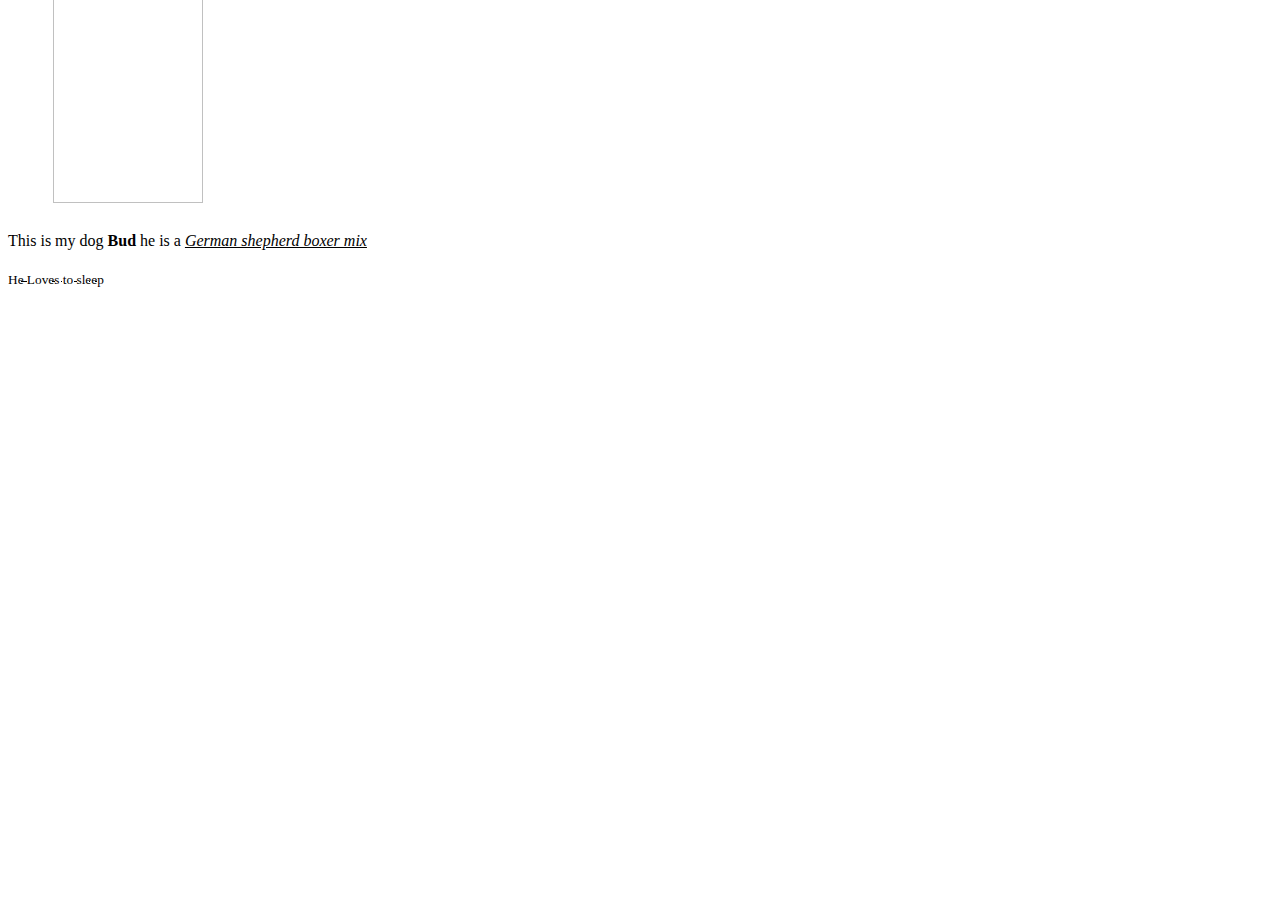
==== index.html @ 047c6ea0 "added stylesheet" ====
<!DOCTYPE html>
<html>

	<head>
		<link rel="stylesheet" href="style.css">
	
		<title>Facts about my pets</title>
		
	</head>
	
	<body>
	
		<img src="D:\Stuff from pc last reset\Pictures\My Pictures\20140928_092523.jpg" style="width:240px;height:150px;transform:rotate(90deg);">
		<br></br>
		<br></br>
		<p>This is my dog <b>Bud</b> he is a <em><u>German shepherd boxer mix</u></em></p>
		<p><u><sub>He Loves to sleep</sub></u></p>
		
	</body>
	
</html>
---- style.css ----

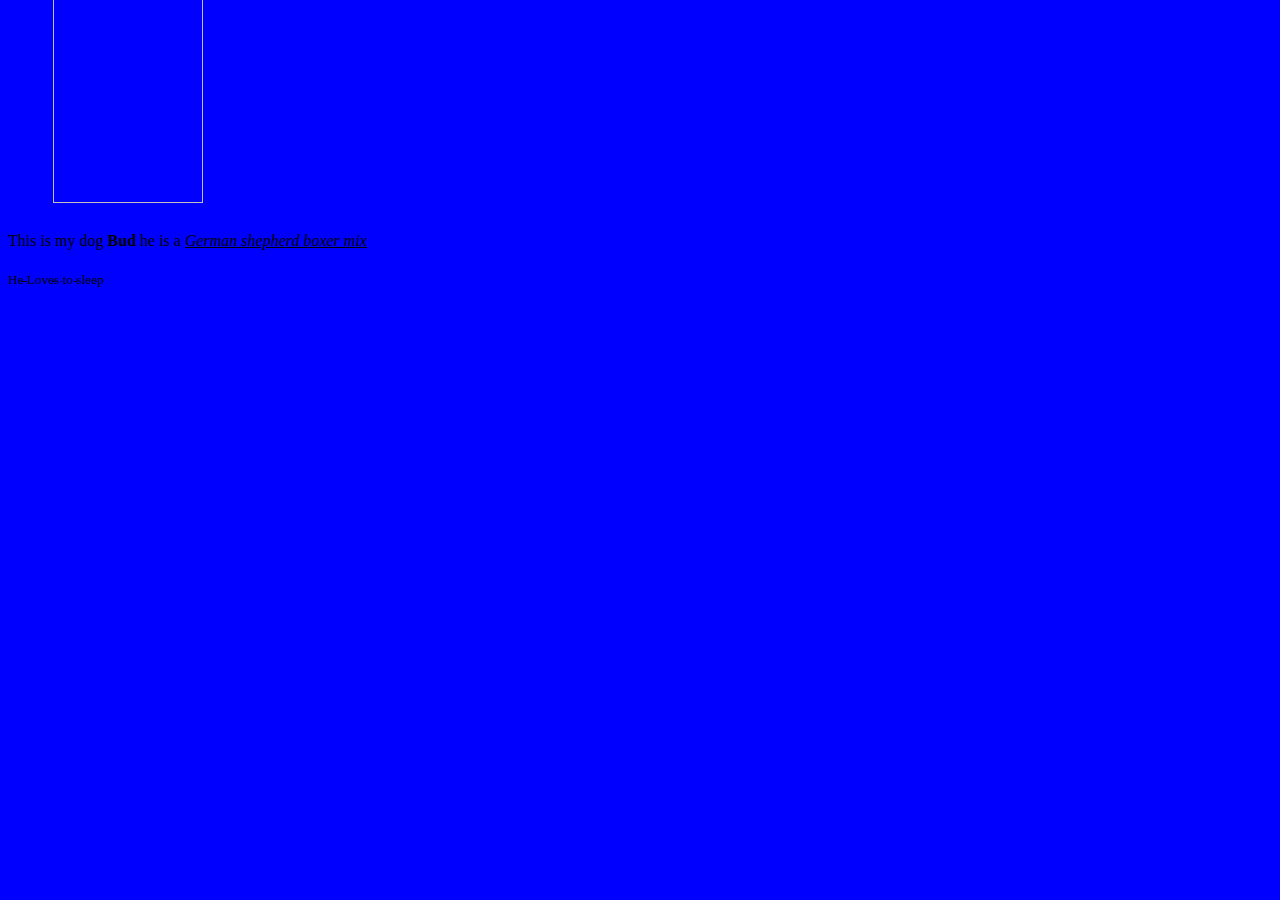
==== commit c0f9bb3a: "s" ====
--- a/index.html
+++ b/index.html
@@ -2,7 +2,7 @@
 <html>
 
 	<head>
-		<link rel="stylesheet" href="style.css">
+		<link rel="stylesheet" href="/style.css">
 	
 		<title>Facts about my pets</title>
 		
--- a/style.css
+++ b/style.css
@@ -1 +1,3 @@
-
+body{
+  background-color: blue;
+}
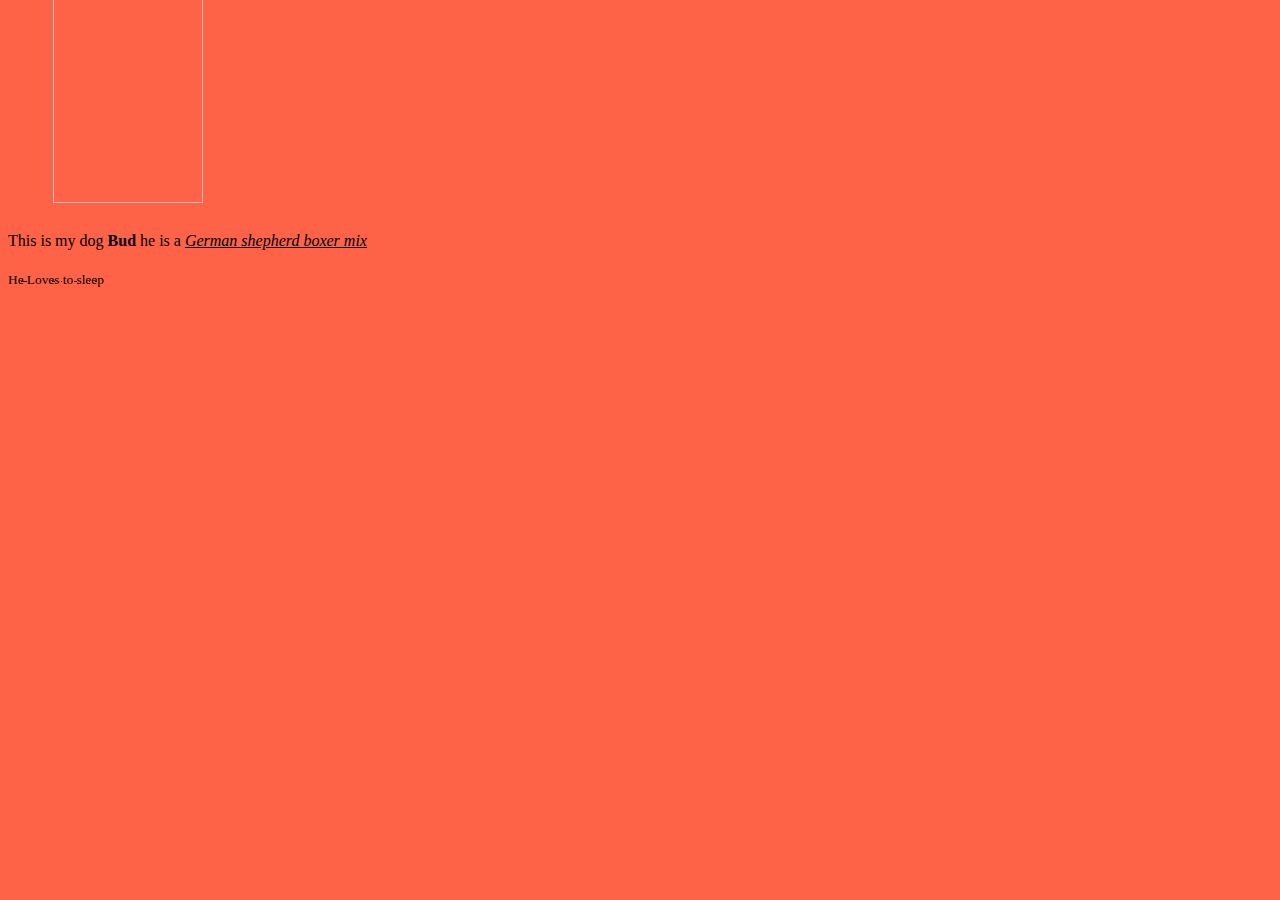
==== commit 3b812cc4: "s" ====
--- a/index.html
+++ b/index.html
@@ -2,7 +2,7 @@
 <html>
 
 	<head>
-		<link rel="stylesheet" href="/style.css">
+		<link rel="stylesheet" href="style.css">
 	
 		<title>Facts about my pets</title>
 		
--- a/style.css
+++ b/style.css
@@ -1,3 +1,3 @@
 body{
-  background-color: blue;
+  background-color:#ff6347;
 }
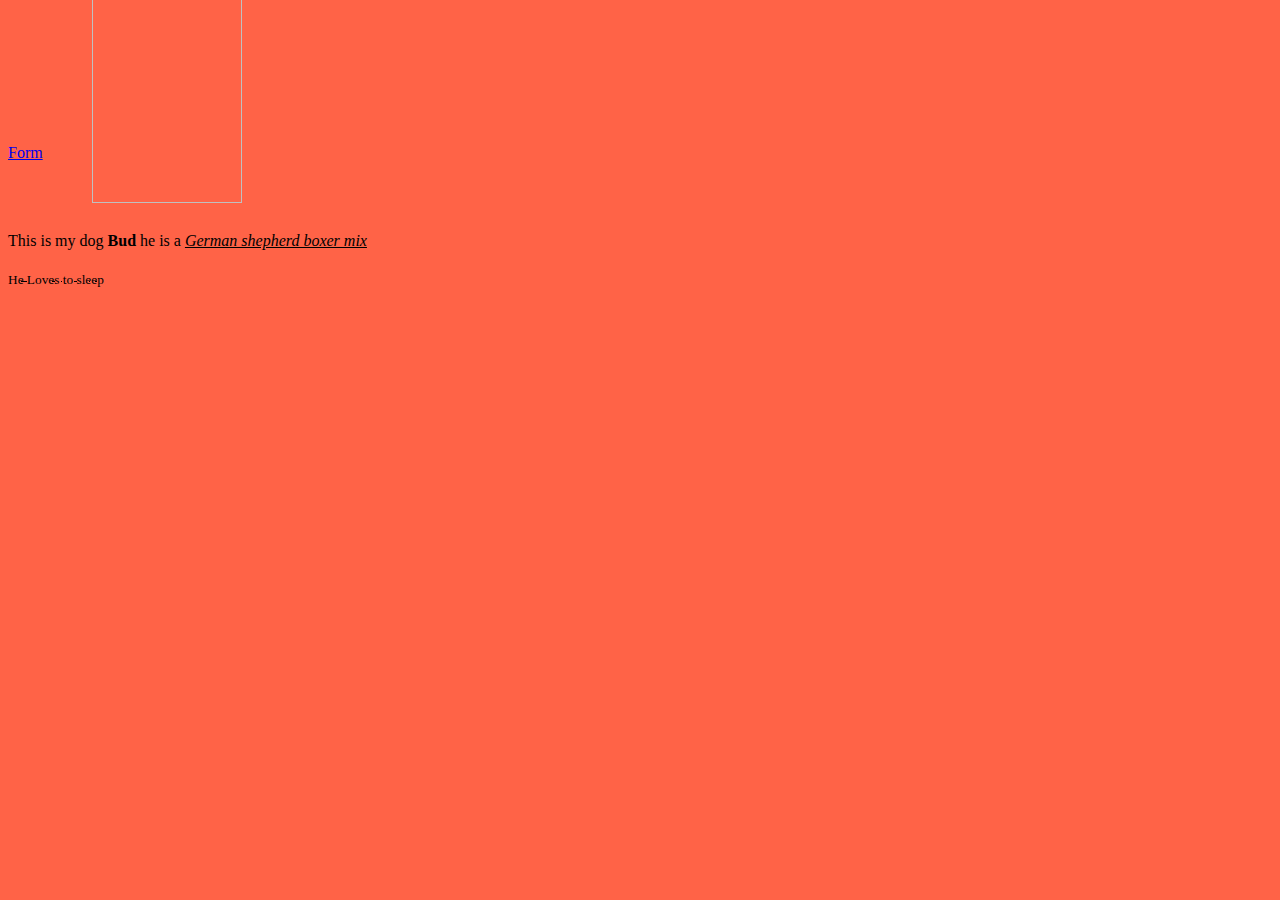
==== commit c0d1e348: "<a>" ====
--- a/index.html
+++ b/index.html
@@ -10,6 +10,8 @@
 	
 	<body>
 	
+		<a href="form.html">Form</a>
+		
 		<img src="D:\Stuff from pc last reset\Pictures\My Pictures\20140928_092523.jpg" style="width:240px;height:150px;transform:rotate(90deg);">
 		<br></br>
 		<br></br>
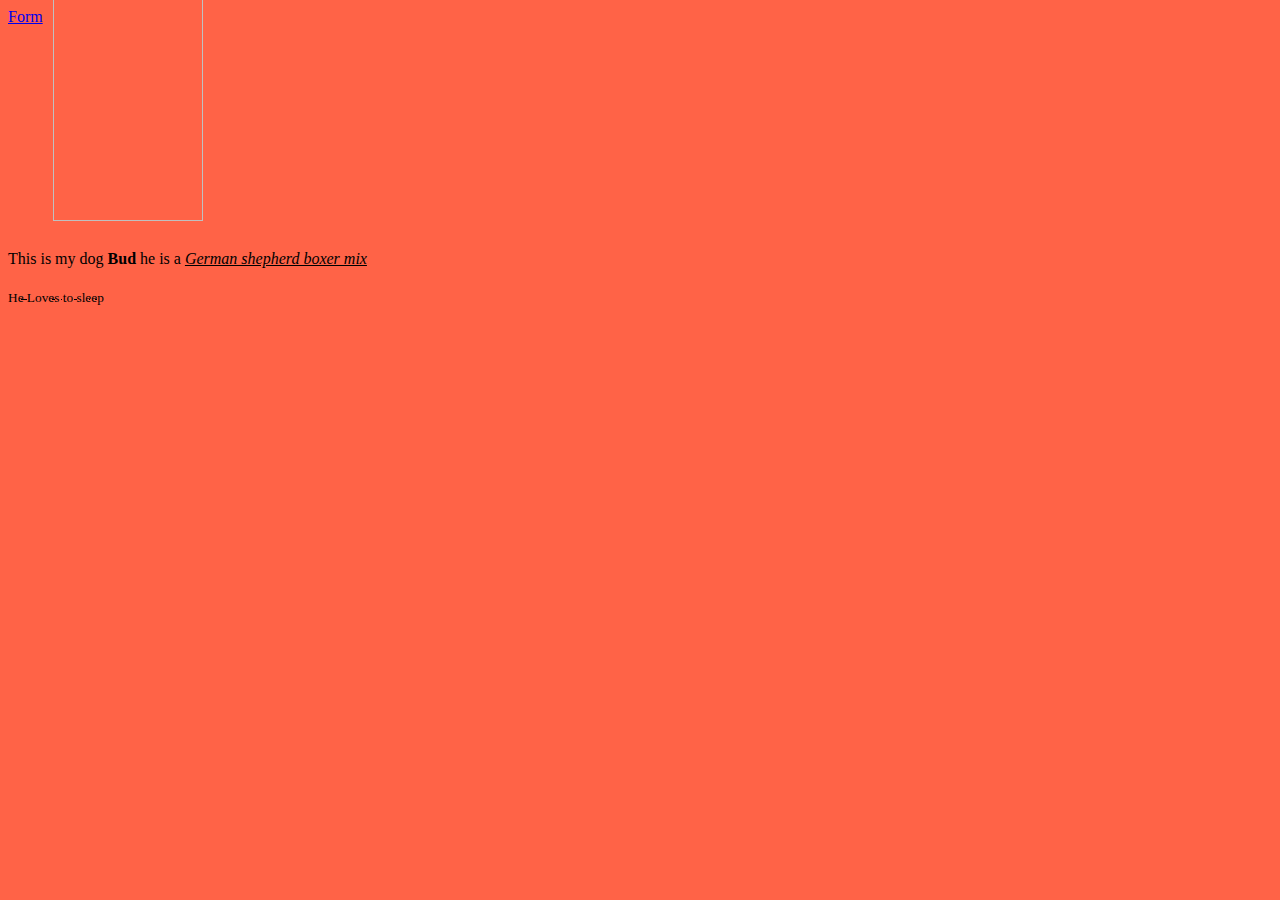
==== commit 0afd56b5: "s" ====
--- a/index.html
+++ b/index.html
@@ -10,13 +10,18 @@
 	
 	<body>
 	
+		<nav>
 		<a href="form.html">Form</a>
-		
+		</nav>
+			
 		<img src="D:\Stuff from pc last reset\Pictures\My Pictures\20140928_092523.jpg" style="width:240px;height:150px;transform:rotate(90deg);">
 		<br></br>
 		<br></br>
 		<p>This is my dog <b>Bud</b> he is a <em><u>German shepherd boxer mix</u></em></p>
 		<p><u><sub>He Loves to sleep</sub></u></p>
+
+		<iframe width="560" height="315" src="https://www.youtube.com/embed/aZZ5ZhCB8MI" frameborder="0" allow="accelerometer; autoplay; encrypted-media; gyroscope; picture-in-picture" allowfullscreen></iframe>
+
 		
 	</body>
 	
--- a/style.css
+++ b/style.css
@@ -1,3 +1,7 @@
 body{
   background-color:#ff6347;
 }
+
+iframe {
+  display: center;
+}
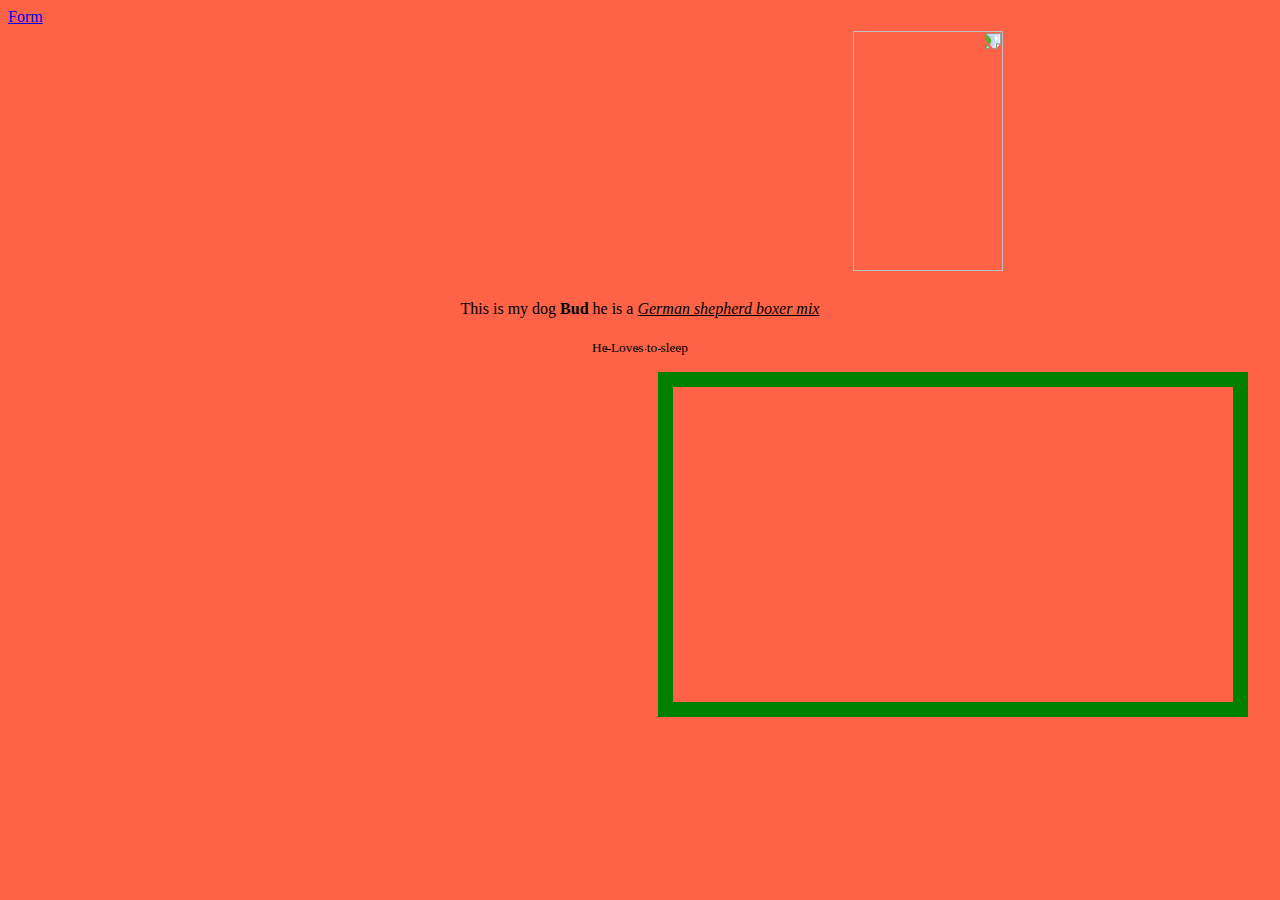
==== commit fe79b70a: "ds" ====
--- a/index.html
+++ b/index.html
@@ -14,7 +14,7 @@
 		<a href="form.html">Form</a>
 		</nav>
 			
-		<img src="D:\Stuff from pc last reset\Pictures\My Pictures\20140928_092523.jpg" style="width:240px;height:150px;transform:rotate(90deg);">
+		<img class="img1" src="D:\Stuff from pc last reset\Pictures\My Pictures\20140928_092523.jpg" style="width:240px;height:150px;transform:rotate(90deg);">
 		<br></br>
 		<br></br>
 		<p>This is my dog <b>Bud</b> he is a <em><u>German shepherd boxer mix</u></em></p>
--- a/style.css
+++ b/style.css
@@ -3,5 +3,21 @@
 }
 
 iframe {
-  display: center;
+    border: 15px solid green;
+    padding: 0px;
+    margin-top: 0px;
+    margin-right: 650px;
+    margin-bottom: 0px;
+    margin-left: 650px;
 }
+
+img {
+    padding: 0px;
+    margin-top: 50px;
+    margin-right: 800px;
+    margin-left: 800px;
+}
+
+p {
+    text-align: center;
+}
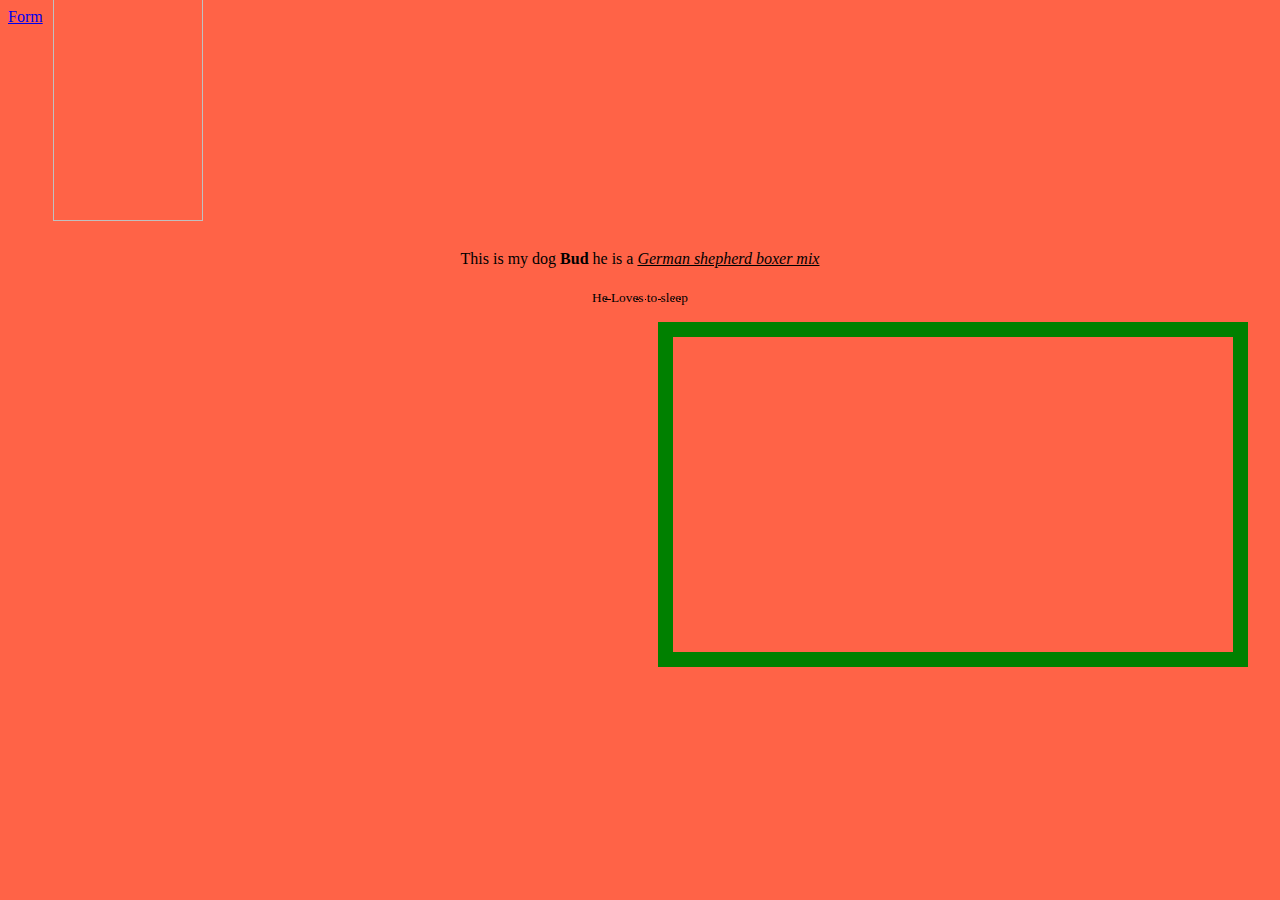
==== commit d3014a34: "a" ====
--- a/index.html
+++ b/index.html
@@ -14,7 +14,7 @@
 		<a href="form.html">Form</a>
 		</nav>
 			
-		<img class="img1" src="D:\Stuff from pc last reset\Pictures\My Pictures\20140928_092523.jpg" style="width:240px;height:150px;transform:rotate(90deg);">
+		<img id="img1" src="D:\Stuff from pc last reset\Pictures\My Pictures\20140928_092523.jpg" style="width:240px;height:150px;transform:rotate(90deg);">
 		<br></br>
 		<br></br>
 		<p>This is my dog <b>Bud</b> he is a <em><u>German shepherd boxer mix</u></em></p>
--- a/style.css
+++ b/style.css
@@ -4,15 +4,11 @@
 
 iframe {
     border: 15px solid green;
-    padding: 0px;
-    margin-top: 0px;
     margin-right: 650px;
-    margin-bottom: 0px;
     margin-left: 650px;
 }
 
-img {
-    padding: 0px;
+img1 {
     margin-top: 50px;
     margin-right: 800px;
     margin-left: 800px;
@@ -21,3 +17,9 @@
 p {
     text-align: center;
 }
+
+img2 {
+
+    margin-top: 50px;
+    margin-left: 700px;
+}
